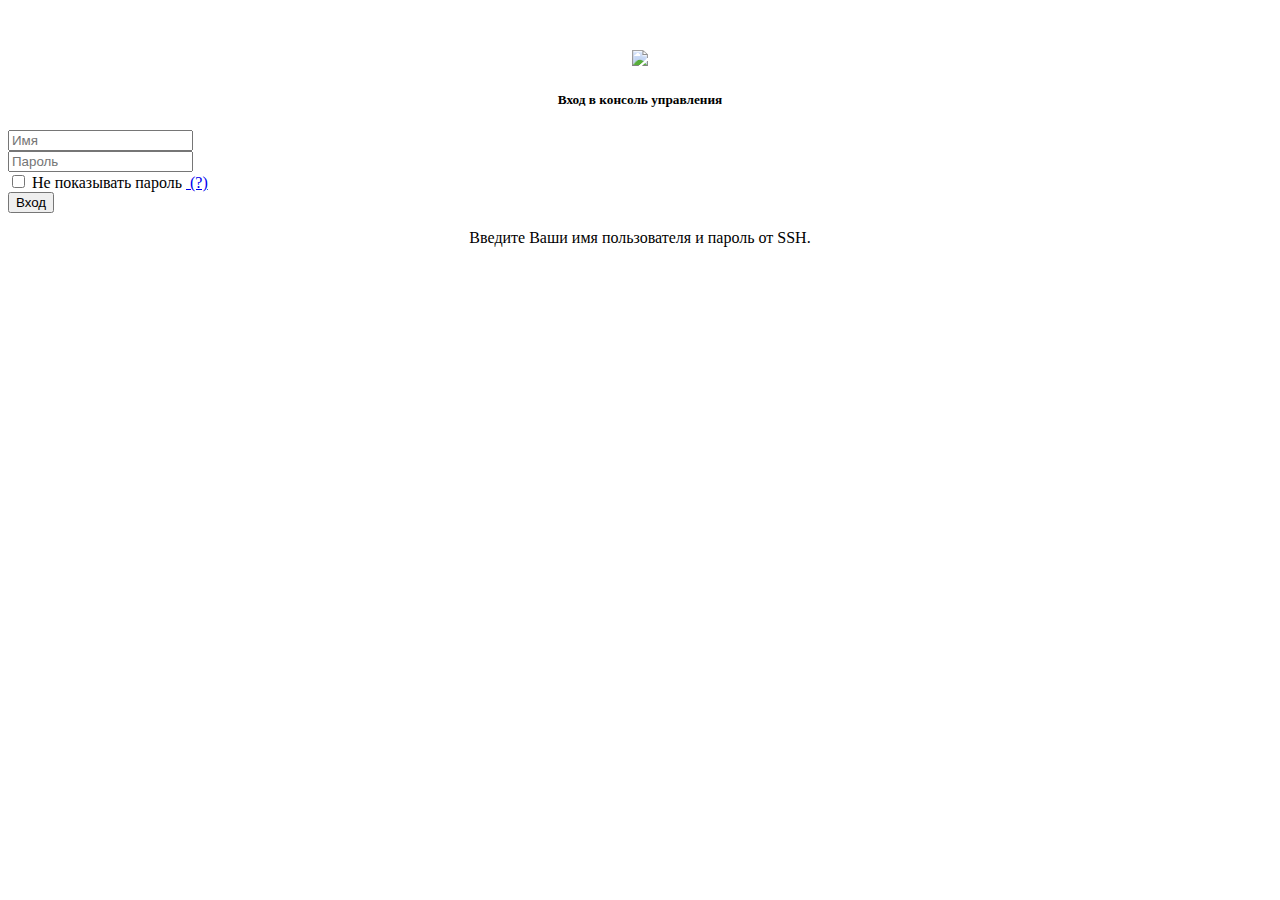
==== html/login.html @ 95c5c485 "Перевод login.html на русский язык" ====
<!DOCTYPE html>
<!--[if lt IE 7]>      <html class="no-js lt-ie9 lt-ie8 lt-ie7"> <![endif]-->
<!--[if IE 7]>         <html class="no-js lt-ie9 lt-ie8"> <![endif]-->
<!--[if IE 8]>         <html class="no-js lt-ie9"> <![endif]-->
<!--[if gt IE 8]><!--> <html class="no-js"> <!--<![endif]-->
<head>
    <!-- START META SECTION -->
    <meta charset="utf-8">
    <meta http-equiv="X-UA-Compatible" content="IE=edge,chrome=1">
    <title>MineOS - Web User Interface</title>
    <meta name="description" content="">
    <meta name="viewport" content="width=device-width, user-scalable=0, initial-scale=1.0">
    <!--/ END META SECTION -->

    <!-- START STYLESHEET SECTION -->
    <!-- IMPORTANT! : This is for demo purpose only. All the available plugin will be loaded at once -->
    <!-- Stylesheet(Bootstrap) -->
    <link rel="stylesheet" href="/assets/bootstrap/css/bootstrap.min.css">
    <link rel="stylesheet" href="/assets/bootstrap/css/bootstrap-responsive.min.css">
    <!--/ Stylesheet(Bootstrap) -->

    <!-- Stylesheet(Application) -->
    <link rel="stylesheet" href="/css/style.css">
    <link rel="stylesheet" href="/css/custom.css">
    <link rel="stylesheet" id="base-color" href="/css/color/serene.css"><!-- Base Theme Color -->
    <link rel="stylesheet" id="base-bg" href="/css/background/bg1.css"><!-- Boxed Background -->
    <!--/ Stylesheet(Application) -->

    <!-- Stylesheet(Plugins) -->
    <link rel="stylesheet" href="/assets/jui/css/jquery-ui-1.10.3.min.css">
    <link rel="stylesheet" href="/assets/icheck/css/jquery.icheck.min.css">
    <link rel="stylesheet" href="/assets/formvalidation/validationengine/css/jquery.validationEngine.min.css">
    <link rel="stylesheet" href="/assets/tagit/css/jquery.tagit.min.css">
    <link rel="stylesheet" href="/assets/gritter/css/jquery.gritter.min.css">

    <!--/ Stylesheet(Plugins) -->
    <!--/ END STYLESHEET SECTION -->

    <!-- START JAVASCRIPT SECTION - Load only modernizr script here -->
    <!-- Javascript(Modernizr) -->
    <script src="/assets/modernizr/js/modernizr-2.6.2.min.js"></script>
    <!--/ Javascript(Modernizr) -->
    <!--/ END JAVASCRIPT SECTION -->
</head>
<body>
    <!-- START Template Wrapper -->
    <!-- If you want to enable the fixed header, just add `.fixed-header` class to the `#wrapper` div below -->
    <div id="wrapper">
        <!-- START Template Canvas -->
        <div id="canvas">

            <!-- START Content -->
            <div class="container-fluid">
                <!-- START Row -->
                <div class="row-fluid">
                    <!-- START Login Widget Form -->
                    <p>&nbsp;</p>
                    <form class="widget stacked teal widget-login" name="login" method="post" action="/auth/login">
                    	<input type="hidden" name="from_page" value="%(from_page)s" />
                        <section class="body">
                            <div class="body-inner">
                                <!-- START Logo -->
                                <div class="logo" align="center">
                                    <a href="#"><img src="/img/logo-dark.png"></a>
                                </div>
                                <!--/ END Logo -->
                                
                                <!-- Avatar -->
                                <div class="">
                                    <h5 align="center">Вход в консоль управления</h5>
                                </div><!--/ Avatar -->

                                <!-- Username -->
                                <div class="control-group">
                                    <div class="controls">
                                        <input type="text" name="username" autocomplete="off" placeholder="Имя" class="span12"><i class="icon-user input-icon"></i>
                                    </div>
                                </div><!--/ Username -->

                                <!-- Password -->
                                <div class="control-group">
                                    <div class="controls">
                                        <input type="password" name="password" autocomplete="off" placeholder="Пароль" class="span12"><i class="icon-lock input-icon"></i>
                                    </div>
                                </div><!--/ Password -->

                                <!-- Checkbox -->
                                <div class="control-group">
                                    <div class="controls">
                                        <span>
                                            <label class="checkbox styled pull-left">
                                                <input type="checkbox" name="hide"> Не показывать пароль 
                                            </label>
                                            <a class="pull-left" href="http://www.nngroup.com/articles/stop-password-masking/">&nbsp;(?)</a>
                                        </span>

                                    </div>
                                </div><!--/ Checkbox -->
                            </div>
                            <!-- Form Action -->
                            <!-- Place out form `.body-inner` -->
                            <div class="form-actions">
                                <button type="submit" class="btn btn-primary span12">Вход</button>
                            </div>
                            <!--/ Form Action -->

                            <p align="center">Введите Ваши имя пользователя и пароль от SSH.</p>
                        </section>
                    </form>
                    <!--/ END Login Widget Form -->
                </div>
                <!--/ END Row -->
            </div>
            <!--/ END Content -->
            
        </div>
        <!--/ END Template Canvas -->
    </div>
    <!--/ END Template Wrapper -->

    <!-- START JAVASCRIPT SECTION - Include at the bottom of the page to reduce load time -->
    <!-- Javascript(Vendors) -->
    <script src="/assets/jquery/js/jquery-2.0.3.min.js"></script>
    <script src="/assets/jui/js/jquery-ui-1.10.3.min.js"></script>
    <!--/ Javascript(Vendors) -->

    <!-- Javascript(Plugins) -->
    <!--[if IE 8]><script src="/assets/respond/js/respond.min.js"></script><![endif]-->
    <script src="/assets/autosize/js/jquery.autosize.min.js"></script>
    <script src="/assets/bootstrap/js/bootstrap.min.js"></script>
    <script src="/assets/easypiechart/js/jquery.easypiechart.min.js"></script>
    <script src="/assets/formwizard/js/jquery.formwizard.min.js"></script>
    <script src="/assets/icheck/js/jquery.icheck.min.js"></script>
    <script src="/assets/ie-placeholder/js/jquery.placeholder.min.js"></script>
    <script src="/assets/inputmask/js/jquery.inputmask.min.js"></script>
    <script src="/assets/moment/js/moment.min.js"></script>
    <script src="/assets/mousewheel/js/jquery.mousewheel.min.js"></script>
    <script src="/assets/daterangepicker/js/daterangepicker.min.js"></script>
    <script src="/assets/tagit/js/tag-it.min.js"></script>
    <script src="/assets/gritter/js/jquery.gritter.min.js"></script>

    <!-- Form Validation -->
    <script src="/assets/formvalidation/bassistance/js/jquery.validate.min.js"></script>
    <script src="/assets/formvalidation/validationengine/js/lang/jquery.validationEngine-en.min.js"></script>
    <script src="/assets/formvalidation/validationengine/js/jquery.validationEngine.min.js"></script>

    <!-- Chart -->
    <script src="/assets/flot/jquery.flot.min.js"></script>
    <script src="/assets/flot/jquery.flot.pie.min.js"></script>
    <script src="/assets/flot/jquery.flot.categories.min.js"></script>
    <script src="/assets/flot/jquery.flot.tooltip.min.js"></script>
    <script src="/assets/flot/jquery.flot.resize.min.js"></script>
    <script src="/assets/flot/excanvas.min.js"></script>
    <!--/ Javascript(Plugins) -->

    <!-- Javascript (Application) -->
    <script src="/js/plugins.js"></script>
    <script src="/js/application.js"></script>

    <script src="/js/knockout-min.js"></script>
    <script src="/js/scriptin.js"></script>
    <!--/ Javascript (Application) -->

    <script type="text/javascript">
        $(document).ready(function() {
            try {
                $('input[name=password]').attr('type', 'textbox');
                $('input[name=hide]').on('ifChanged', function() {
                    if ($(this).is(':checked'))
                        $('input[name=password]').attr('type', 'password');
                    else
                        $('input[name=password]').attr('type', 'textbox');
                })
            } catch (e) {
                $('input[name=password]').attr('type', 'password');
            }
        })
    </script>

    </body>
    </html>
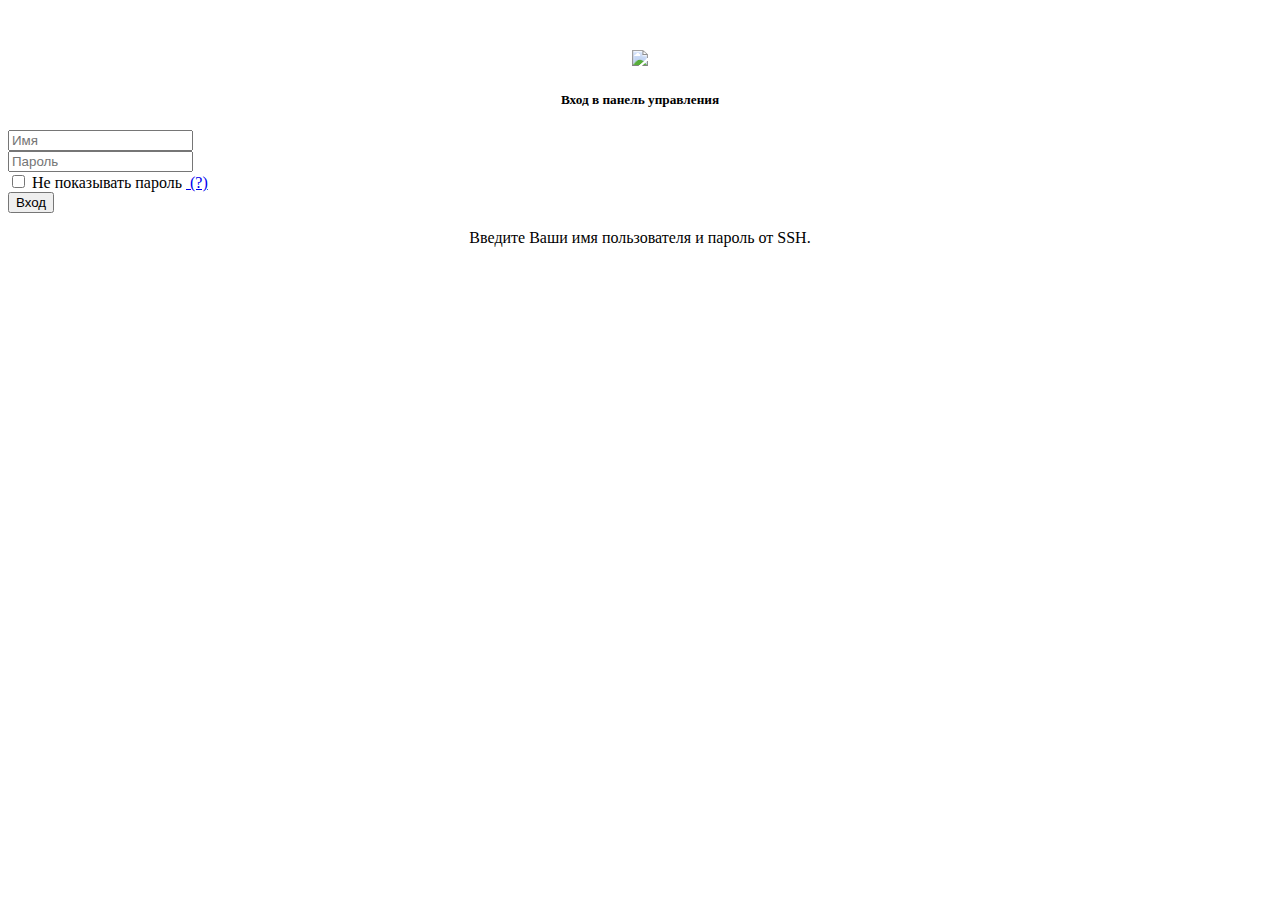
==== commit 9f359e6b: "Перевод index.html на русский язык, часть первая" ====
--- a/html/login.html
+++ b/html/login.html
@@ -7,7 +7,7 @@
     <!-- START META SECTION -->
     <meta charset="utf-8">
     <meta http-equiv="X-UA-Compatible" content="IE=edge,chrome=1">
-    <title>MineOS - Web User Interface</title>
+    <title>MineOS - Панель управления</title>
     <meta name="description" content="">
     <meta name="viewport" content="width=device-width, user-scalable=0, initial-scale=1.0">
     <!--/ END META SECTION -->
@@ -67,7 +67,7 @@
                                 
                                 <!-- Avatar -->
                                 <div class="">
-                                    <h5 align="center">Вход в консоль управления</h5>
+                                    <h5 align="center">Вход в панель управления</h5>
                                 </div><!--/ Avatar -->
 
                                 <!-- Username -->
